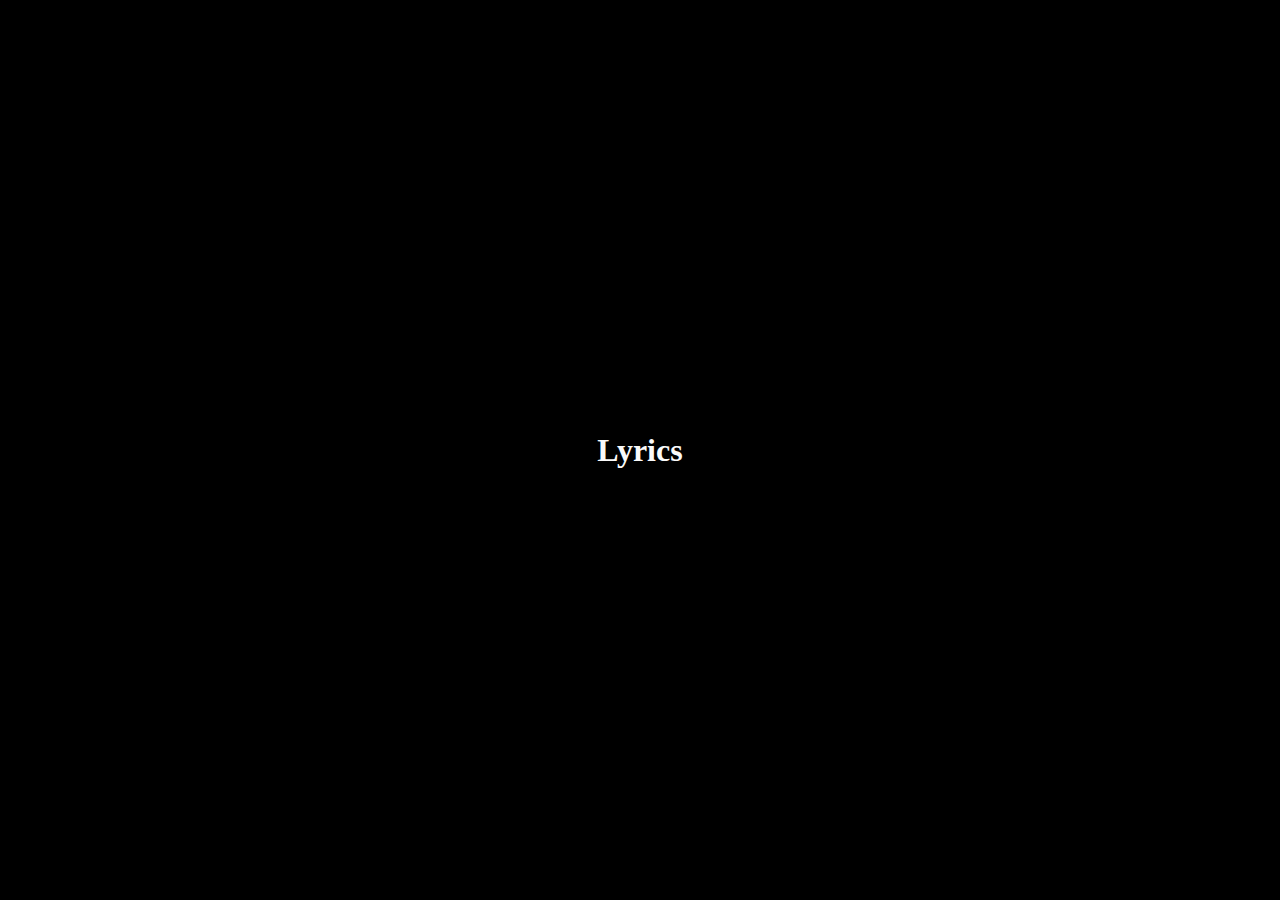
==== index.html @ b15bcf8e "." ====
<!DOCTYPE html>
<html lang="en">
<head>
    <meta charset="UTF-8">
    <meta name="viewport" content="width=device-width, initial-scale=1.0">
    <title>Document</title>
    <link rel="stylesheet" href="style.css">
</head>
<body>

    <audio src="Die With A Smile.mp3"  autoplay style="margin-top: -101px;"></audio>
    <div class="divs lyrics"><h1>Lyrics</h1></div>

    <div style="position: absolute; display: flex; justify-content: center; align-items: center;">
         <div class="l1"><p>O</p></div>
         <div class="l1"><p>o</p></div>
         <div class="l1"><p>h</p></div>
    </div>
    <div style="position: absolute; display: flex; justify-content: center; align-items: center;">
         <div class="l2"><p>I, &nbsp;</p></div>
         <div class="l2"><p> I just&nbsp; </p></div>
         <div class="l2"><p> woke up&nbsp; </p></div>
         <div class="l2"><p> from a dream</p></div>
    </div>
    <div style="position: absolute; display: flex; justify-content: center; align-items: center;">
         <div class="l3"><p>Where you &nbsp;</p></div>
         <div class="l3"><p> and I had &nbsp; </p></div>
         <div class="l3"><p> to say &nbsp; </p></div>
         <div class="l3"><p>goodbye </p></div>
    </div>
    <div style="position: absolute; display: flex; justify-content: center; align-items: center;">
         <div class="l4"><p>A</p></div>
         <div class="l4"><p>n</p></div>
         <div class="l4"><p>d &nbsp;</p></div>
         <div class="l4"><p> I don't know &nbsp;</p></div>
         <div class="l4"><p> what it  &nbsp; </p></div>
         <div class="l4"><p>all means </p></div>
    </div>
    <div style="position: absolute; display: flex; justify-content: center; align-items: center;">
         <div class="l5"><p>But  &nbsp;</p></div>
         <div class="l5"><p> since &nbsp;</p></div>
         <div class="l5"><p>I survived &nbsp;</p></div>
         <div class="l5"><p>, I realized &nbsp;</p></div>
    </div>
   
    <div style="position: absolute; display: flex; justify-content: center; align-items: center; text-align: center;">
         <div class="l6"><p>Wherever you&nbsp;</p></div>
         <div class="l6"><p>go,&nbsp;</p></div>
         <div class="l6"><p>that's&nbsp;</p></div>
         <div class="l6"><p>where I'll&nbsp;</p></div>
         <div class="l6"><p>follow</p></div>
    </div>
   
    <div style="position: absolute; display: flex; justify-content: center; align-items: center; text-align: center;">
         <div class="l7"><p>Nobody's&nbsp;</p></div>
         <div class="l7"><p>promised&nbsp;</p></div>
         <div class="l7"><p>tomorrow&nbsp;</p></div>
    </div>
   
    <div style="position: absolute; display: flex; justify-content: center; align-items: center; text-align: center;">
         <div class="l8"><p>So I'ma&nbsp;</p></div>
         <div class="l8"><p>love you&nbsp;</p></div>
         <div class="l8"><p>every night&nbsp;</p></div>
    </div>
   
    <div style="position: absolute; display: flex; justify-content: center; align-items: center; text-align: center;">
         <div class="l9"><p>like it's the&nbsp;</p></div>
         <div class="l9"><p>last night&nbsp;</p></div>
    </div>
   
    <div style="position: absolute; display: flex; justify-content: center; align-items: center; text-align: center;">
         <div class="l10"><p>like it's the&nbsp;</p></div>
         <div class="l10"><p>last night&nbsp;</p></div>
    </div>
   
    <div style="position: absolute; display: flex; justify-content: center; align-items: center; text-align: center;">
         <div class="l11"><p>If the&nbsp;</p></div>
         <div class="l11"><p>world&nbsp;</p></div>
         <div class="l11"><p>was&nbsp;</p></div>
         <div class="l11"><p>ending&nbsp;</p></div>
    </div>
   
    <div style="position: absolute; display: flex; justify-content: center; align-items: center; text-align: center;">
         <div class="l12"><p>I'd wanna&nbsp;</p></div>
         <div class="l12"><p>be next&nbsp;</p></div>
         <div class="l12"><p>to you&nbsp;</p></div>
    </div>
   
    <div style="position: absolute; display: flex; justify-content: center; align-items: center; text-align: center;">
         <div class="l13"><p>If the&nbsp;</p></div>
         <div class="l13"><p>party&nbsp;</p></div>
         <div class="l13"><p>was over&nbsp;</p></div>
         <div class="l13"><p>and our&nbsp;</p></div>
    </div>
   
    <div style="position: absolute; display: flex; justify-content: center; align-items: center; text-align: center;">
         <div class="l14"><p>time on&nbsp;</p></div>
         <div class="l14"><p>Earth was&nbsp;</p></div>
         <div class="l14"><p>through&nbsp;</p></div>
    </div>
   
    <div style="position: absolute; display: flex; justify-content: center; align-items: center; text-align: center;">
         <div class="l15"><p>I'd&nbsp;</p></div>
         <div class="l15"><p>wanna&nbsp;</p></div>
         <div class="l15"><p>hold you&nbsp;</p></div>
         <div class="l15"><p>just&nbsp;</p></div>
    </div>
   
    <div style="position: absolute; display: flex; justify-content: center; align-items: center; text-align: center;">
         <div class="l16"><p>for a&nbsp;</p></div>
         <div class="l16"><p>while&nbsp;</p></div>
         <div class="l16"><p>and die&nbsp;</p></div>
         <div class="l16"><p>with a smile&nbsp;</p></div>
    </div>

    <div style="position: absolute; display: flex; justify-content: center; align-items: center; text-align: center;">
        <div class="l17"><p>If the&nbsp;</p></div>
        <div class="l17"><p>world&nbsp;</p></div>
        <div class="l17"><p>was&nbsp;</p></div>
        <div class="l17"><p>ending&nbsp;</p></div>
   </div>
  
   <div style="position: absolute; display: flex; justify-content: center; align-items: center; text-align: center;">
        <div class="l18"><p>I'd wanna&nbsp;</p></div>
        <div class="l18"><p>be next&nbsp;</p></div>
        <div class="l18"><p>to you&nbsp;</p></div>
   </div>
  
   
    <script src="https://cdnjs.cloudflare.com/ajax/libs/gsap/3.12.5/gsap.min.js" integrity="sha512-7eHRwcbYkK4d9g/6tD/mhkf++eoTHwpNM9woBxtPUBWm67zeAfFC+HrdoE2GanKeocly/VxeLvIqwvCdk7qScg==" crossorigin="anonymous" referrerpolicy="no-referrer"></script>
    <script src="script.js"></script>
</body>
</html>
---- style.css ----
*{
    margin: 0px;
    padding: 0px;
}

body{
    width: 100vw;
    height: 100vh;
    background-color: black;
    color: white;
    display: flex;
    align-items: center;
    justify-content: center;
    overflow: hidden;

}
p{
    font-size: 20px;
}

.divs{
    position: absolute;
}
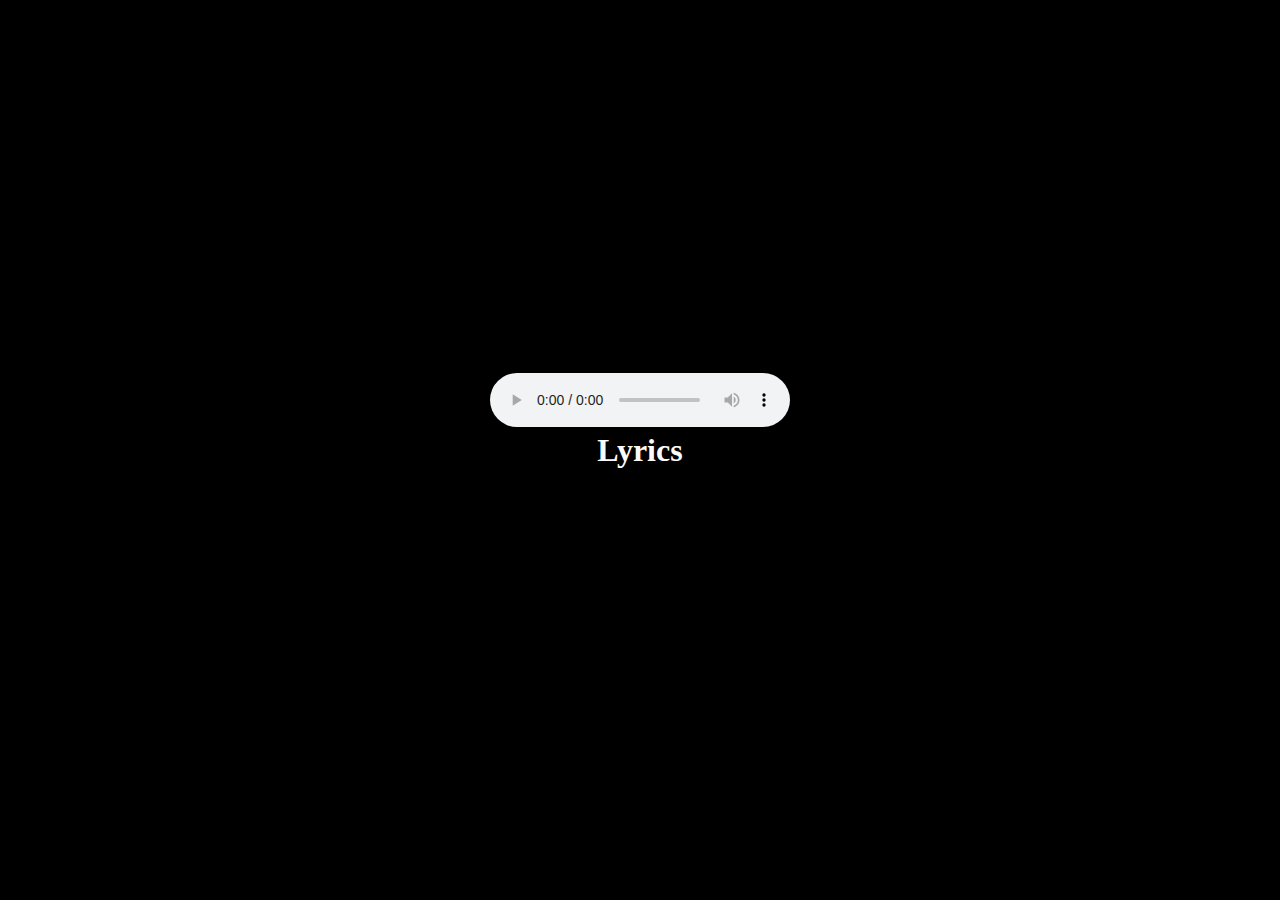
==== commit 5025a32a: "Update index.html" ====
--- a/index.html
+++ b/index.html
@@ -8,7 +8,9 @@
 </head>
 <body>
 
-    <audio src="Die With A Smile.mp3"  autoplay style="margin-top: -101px;"></audio>
+    <audio  controls  style="margin-top: -101px;">
+        <source src="Die With A Smile.mp3" type="audio/mp3">
+    </audio>
     <div class="divs lyrics"><h1>Lyrics</h1></div>
 
     <div style="position: absolute; display: flex; justify-content: center; align-items: center;">
